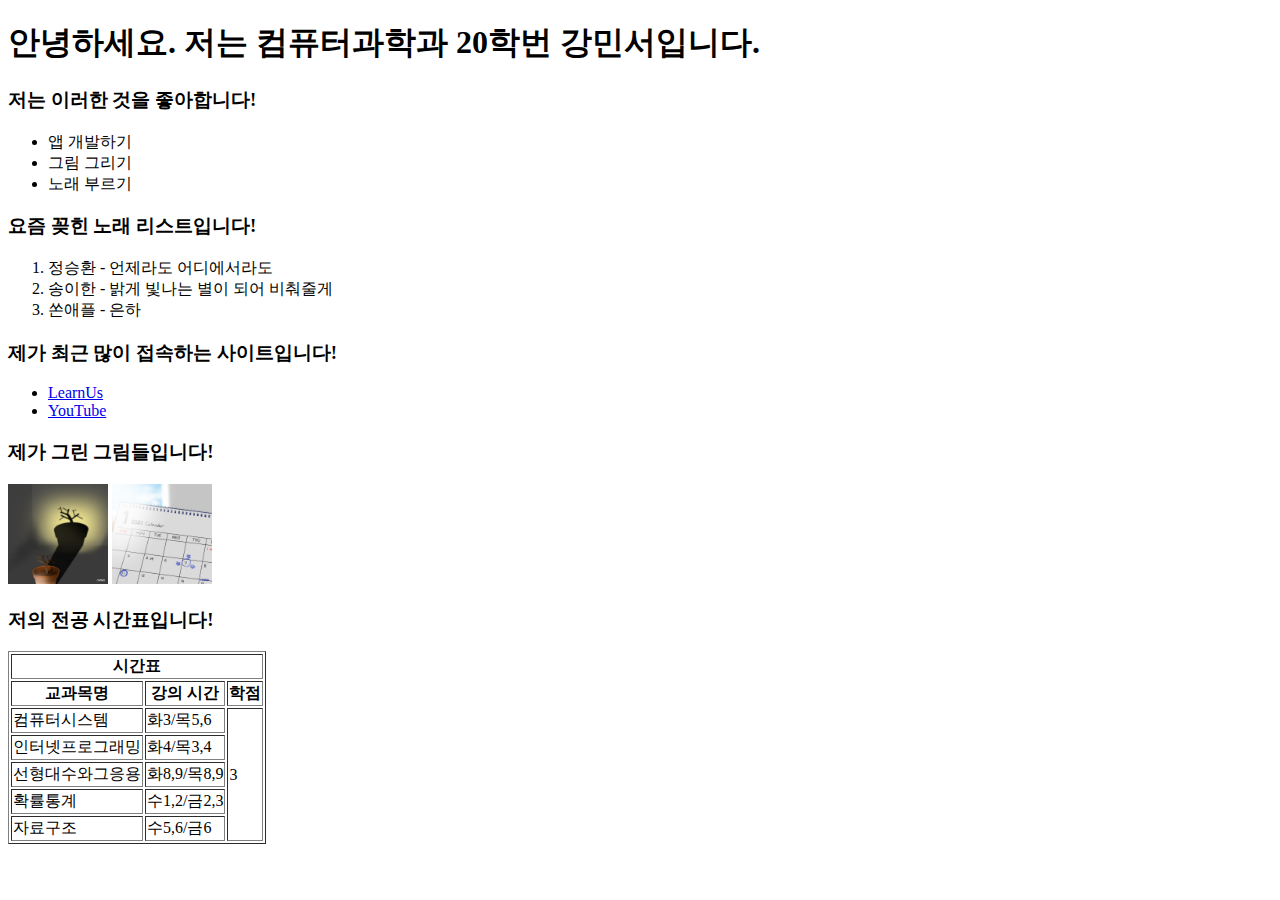
==== LAB1/index.html @ 575450ef "LAB1 : Add index.html" ====
<!DOCTYPE html>
<html>
    <head>
        <meta charset="utf-8">
        <title>자기소개 페이지</title>
    </head>
    <body>
        <h1>안녕하세요. 저는 컴퓨터과학과 20학번 강민서입니다.</h1>
        <p>
            <h3>저는 이러한 것을 좋아합니다!</h3>
            <ul>
                <li>앱 개발하기</li>
                <li>그림 그리기</li>
                <li>노래 부르기</li>
            </ul>
        </p>
        <p>
            <h3>요즘 꽂힌 노래 리스트입니다!</h3>
            <ol>
                <li>정승환 - 언제라도 어디에서라도</li>
                <li>송이한 - 밝게 빛나는 별이 되어 비춰줄게</li>
                <li>쏜애플 - 은하</li>
            </ol>
        </p>
        <p>
            <h3>제가 최근 많이 접속하는 사이트입니다!</h3>
            <ul>
                <li><a href="https://open.yonsei.ac.kr/">LearnUs</a></li>
                <li><a href="https://www.youtube.com/">YouTube</a></li>
            </ul>
        </p>
        <p>
            <h3>제가 그린 그림들입니다!</h3>
            <img src="img/image1.png" alt="화분과 그림자" width="100px" height="100px">
            <img src="img/image2.png" alt="달력" width="100px" height="100px">
        </p>
        <p>
            <h3>저의 전공 시간표입니다!</h3>
            <table border="1">
                <thead>
                    <tr>
                        <th colspan="3">시간표</th>
                    </tr>
                    <tr>
                        <th>교과목명</th>
                        <th>강의 시간</th>
                        <th>학점</th>
                    </tr>
                </thead>
                <tbody>
                    <tr>
                        <td>컴퓨터시스템</td>
                        <td>화3/목5,6</td>
                        <td rowspan="5">3</td>
                    </tr>
                    <tr>
                        <td>인터넷프로그래밍</td>
                        <td>화4/목3,4</td>
                    </tr>
                    <tr>
                        <td>선형대수와그응용</td>
                        <td>화8,9/목8,9</td>
                    </tr>
                    <tr>
                        <td>확률통계</td>
                        <td>수1,2/금2,3</td>
                    </tr>
                    <tr>
                        <td>자료구조</td>
                        <td>수5,6/금6</td>
                    </tr>
                </tbody>
            </table>
        </p>
    </body>
</html>
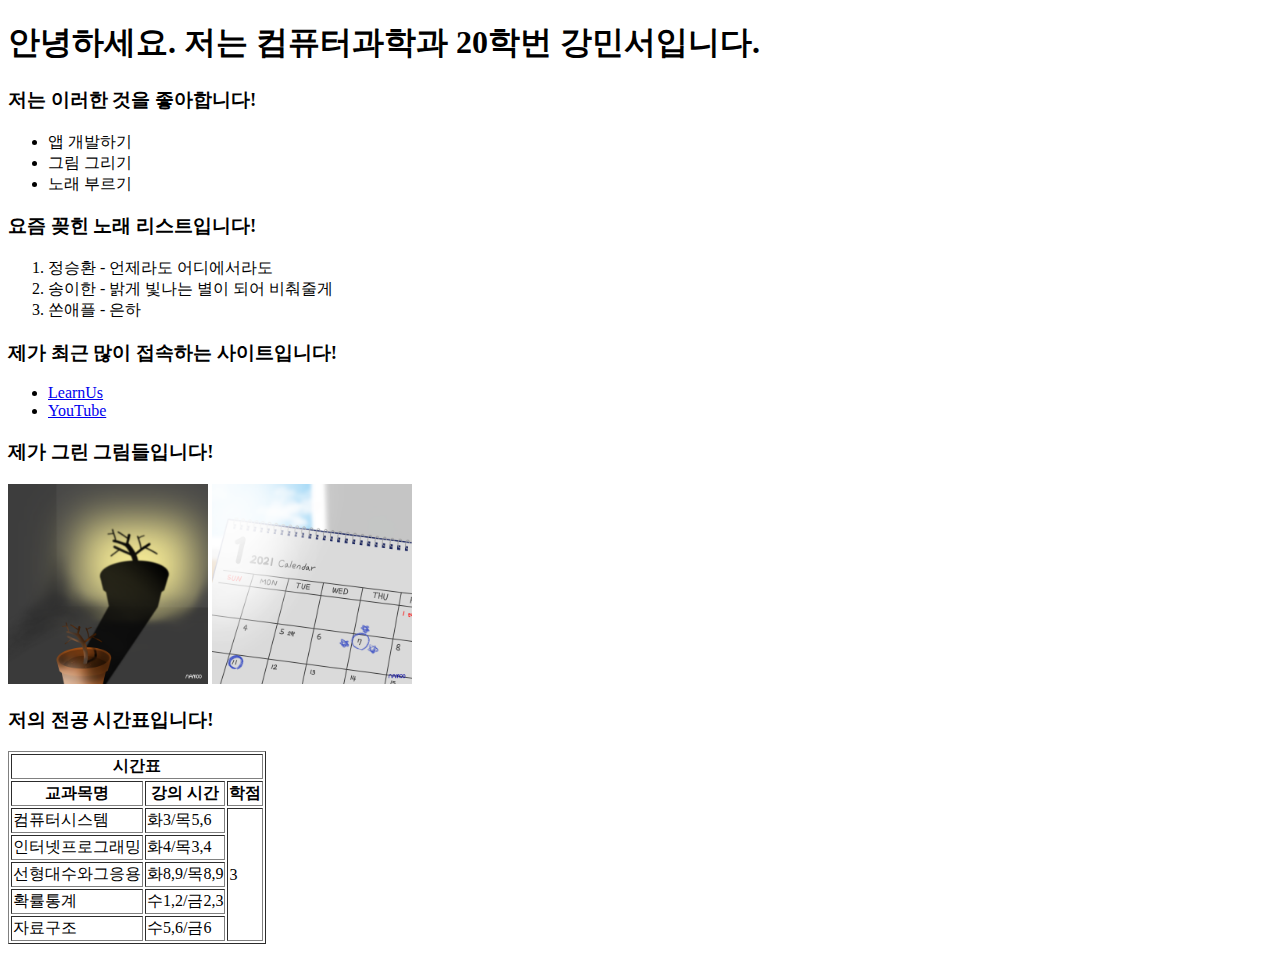
==== commit 828f946c: "LAB1 : Change images' location" ====
--- a/LAB1/index.html
+++ b/LAB1/index.html
@@ -31,8 +31,8 @@
         </p>
         <p>
             <h3>제가 그린 그림들입니다!</h3>
-            <img src="img/image1.png" alt="화분과 그림자" width="100px" height="100px">
-            <img src="img/image2.png" alt="달력" width="100px" height="100px">
+            <img src="image1.png" alt="화분과 그림자" width="200px" height="200px">
+            <img src="image2.png" alt="달력" width="200px" height="200px">
         </p>
         <p>
             <h3>저의 전공 시간표입니다!</h3>
